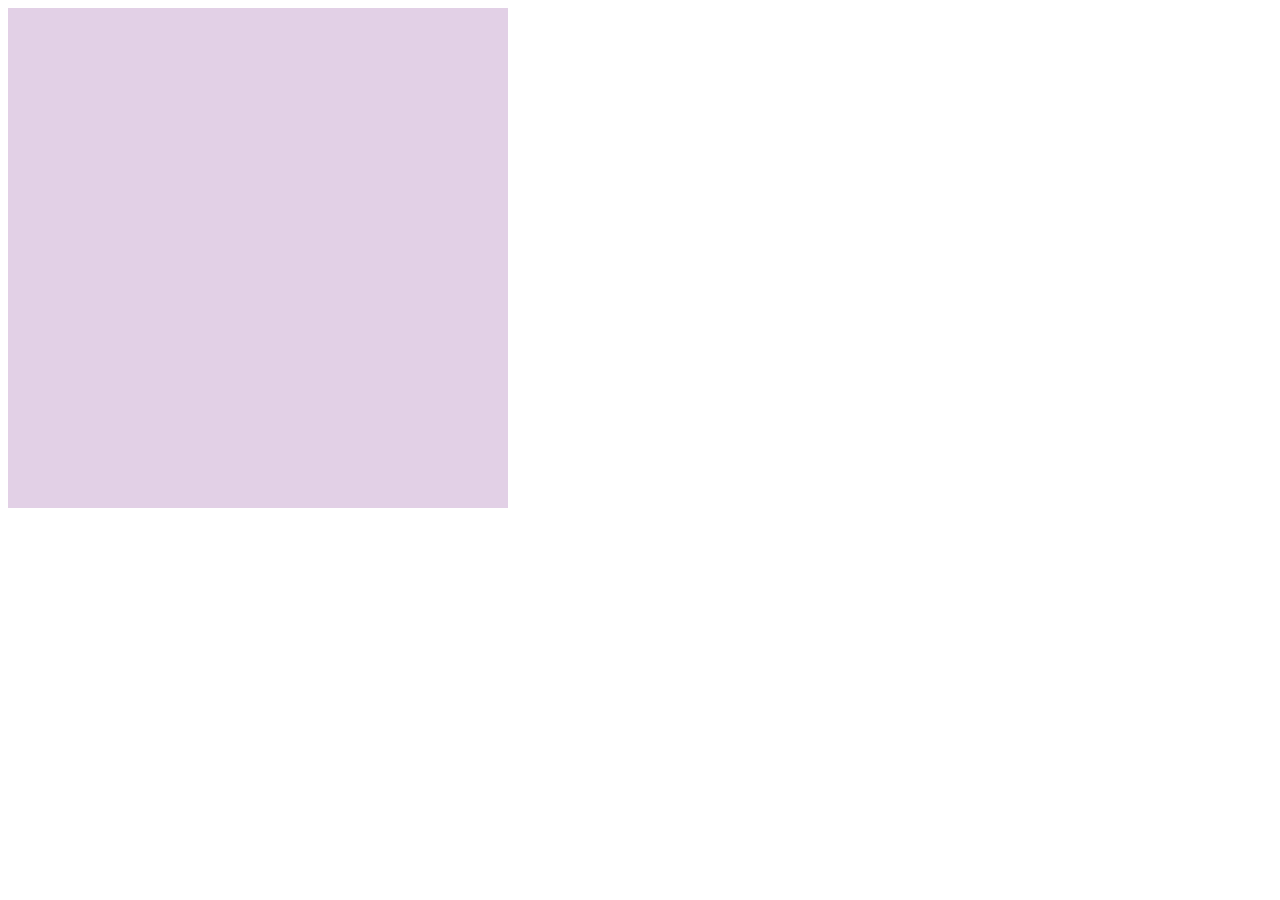
==== index.html @ bfcf97ed "Add files via upload" ====
<!DOCTYPE html>
<html lang="en">
<head>
    <meta charset="UTF-8">
    <meta name="viewport" content="width=device-width, initial-scale=1.0">
    <title></title>
    <style type="text/css">
        canvas{
            background-color: rgb(226, 208, 230);
        }
       
    </style>
</head>
<body>
    
    <canvas id="my_canvas" width="500" height="500"></canvas>
    
    <script type="text/javascript">
        const my_canvas = document.getElementById('my_canvas');
        const ctx = my_canvas.getContext('2d');
        var s_x= 280, s_y= 280;

        document.addEventListener("keydown", function(e){

            ctx.fillRect(0,0,500,500);

            ctx.fillStyle = getRandomColor();


            switch(e.keyCode)
            {
                case 87:
                    s_y -=10;
                break
                case 83:
                    s_y +=10;
                break
                case 65:
                    s_x -=10;
                break
                case 68:
                    s_x +=10;
                break
            }

           // let w = Math.random() * 450;
           // let h = Math.random() * 450;

            ctx.fillRect(s_x, s_y, 50, 50)
            ctx.strokeRect(s_x, s_y, 50, 50)
           
            //ctx.font ="40px AcademyEngravedLetPlain";
            //ctx.strokeText(e.key,w+10,h+25)

        })

        function getRandomColor() {
		  var trans = '0.5'; 
		  var color = 'rgba(';
		  for (var i = 0; i < 3; i++) {
		    color += Math.floor(Math.random() * 255) + ',';
		  }
		  color += trans + ')'; 
		  return color;
		}
    </script>
</body>
</html>
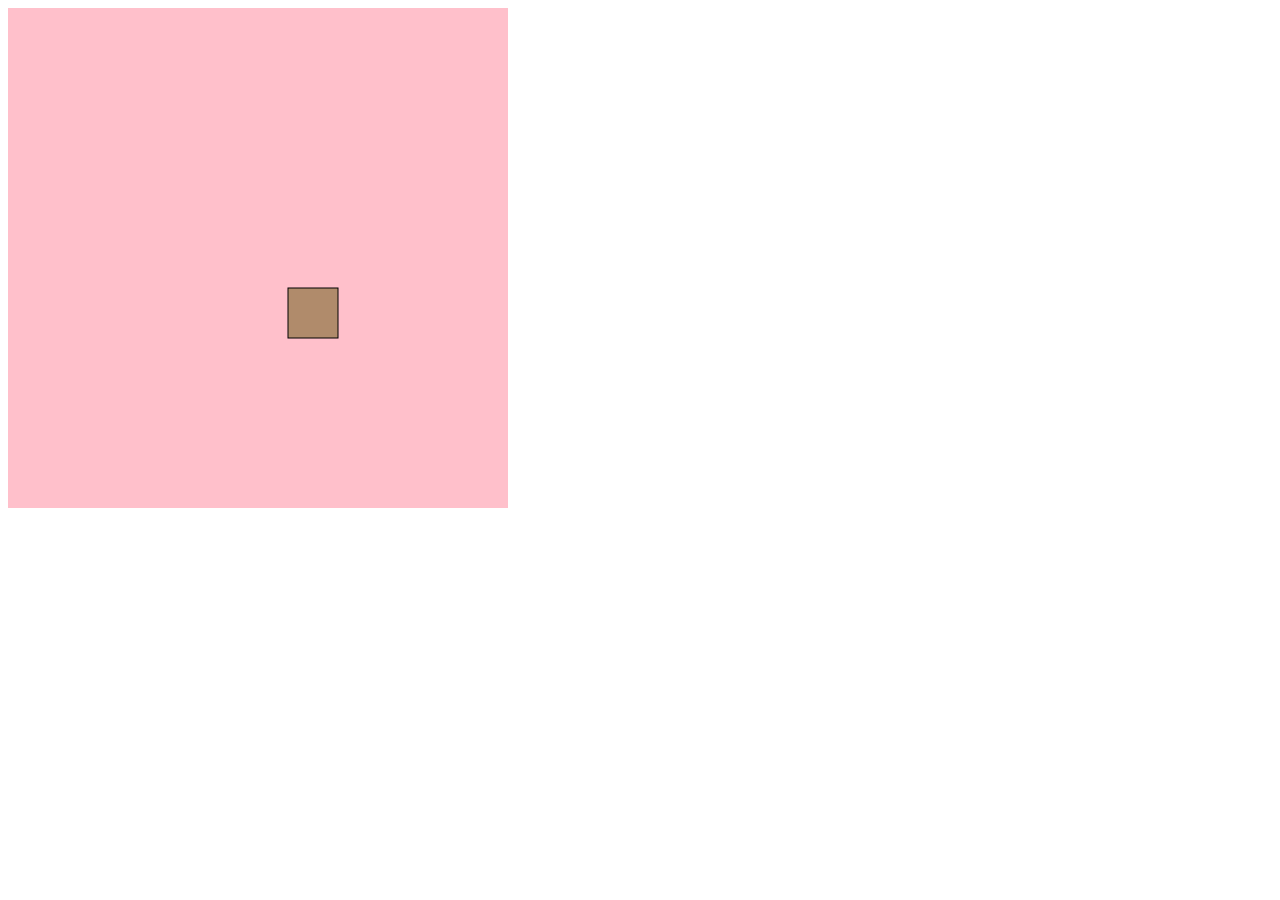
==== commit d3359f28: "Add files via upload" ====
--- a/index.html
+++ b/index.html
@@ -19,32 +19,66 @@
         const my_canvas = document.getElementById('my_canvas');
         const ctx = my_canvas.getContext('2d');
         var s_x= 280, s_y= 280;
+        var direction = "";
+        //var speed = "";
 
         document.addEventListener("keydown", function(e){
 
+            switch(e.keyCode)
+            {
+                case 87:
+                    direction = "up";
+                break
+                case 83:
+                    direction = "down";
+                break
+                case 65:
+                    direction = "left";
+                break
+                case 68:
+                    direction = "rigth";
+                break
+            }
+
+        })
+
+        function update(){
+            switch(direction)
+            {
+                case "up":
+                    s_y -=10;
+                    if(s_y+50>530){
+                        s_y = -40;
+                    }
+                break
+                case "down":
+                    s_y +=10;
+                    if(s_y+50>530){
+                        s_y = -40;
+                    }
+                break
+                case "left":
+                    s_x -=10;
+                    if(s_x+50>530){
+                        s_x = -40;
+                    }
+                break
+                case "rigth":
+                    s_x +=10;
+                   if(s_x+50>530){
+                        s_x = -40;
+                    }
+                break
+            }
+        }
+
+        function pintar(){
+
+            ctx.fillStyle = "pink" ;
             ctx.fillRect(0,0,500,500);
 
             ctx.fillStyle = getRandomColor();
 
-
-            switch(e.keyCode)
-            {
-                case 87:
-                    s_y -=10;
-                break
-                case 83:
-                    s_y +=10;
-                break
-                case 65:
-                    s_x -=10;
-                break
-                case 68:
-                    s_x +=10;
-                break
-            }
-
-           // let w = Math.random() * 450;
-           // let h = Math.random() * 450;
 
             ctx.fillRect(s_x, s_y, 50, 50)
             ctx.strokeRect(s_x, s_y, 50, 50)
@@ -52,7 +86,13 @@
             //ctx.font ="40px AcademyEngravedLetPlain";
             //ctx.strokeText(e.key,w+10,h+25)
 
-        })
+
+            update();
+            requestAnimationFrame(pintar);
+
+        }
+
+        requestAnimationFrame(pintar);
 
         function getRandomColor() {
 		  var trans = '0.5'; 
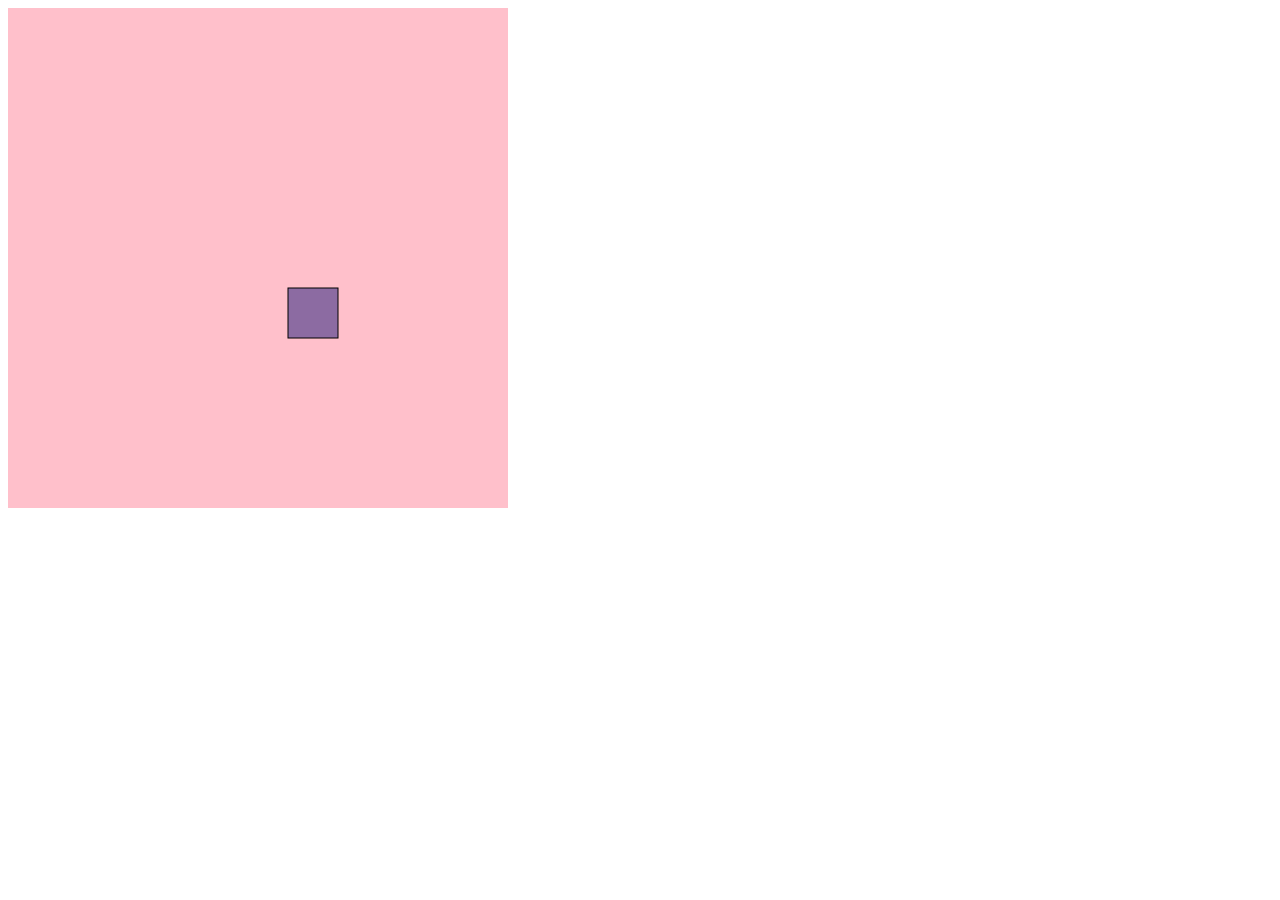
==== commit 30a3210c: "Add files via upload" ====
--- a/index.html
+++ b/index.html
@@ -36,10 +36,9 @@
                     direction = "left";
                 break
                 case 68:
-                    direction = "rigth";
+                    direction = "right";
                 break
             }
-
         })
 
         function update(){
@@ -47,25 +46,25 @@
             {
                 case "up":
                     s_y -=10;
-                    if(s_y+50>530){
-                        s_y = -40;
+                    if(s_y + 50 < 0){
+                        s_y = 520;
                     }
                 break
                 case "down":
                     s_y +=10;
-                    if(s_y+50>530){
+                    if(s_y + 50 > 520){
                         s_y = -40;
                     }
                 break
                 case "left":
                     s_x -=10;
-                    if(s_x+50>530){
-                        s_x = -40;
+                    if(s_x + 50 < 0){
+                        s_x = 520;
                     }
                 break
-                case "rigth":
+                case "right":
                     s_x +=10;
-                   if(s_x+50>530){
+                   if(s_x + 50 > 520){
                         s_x = -40;
                     }
                 break
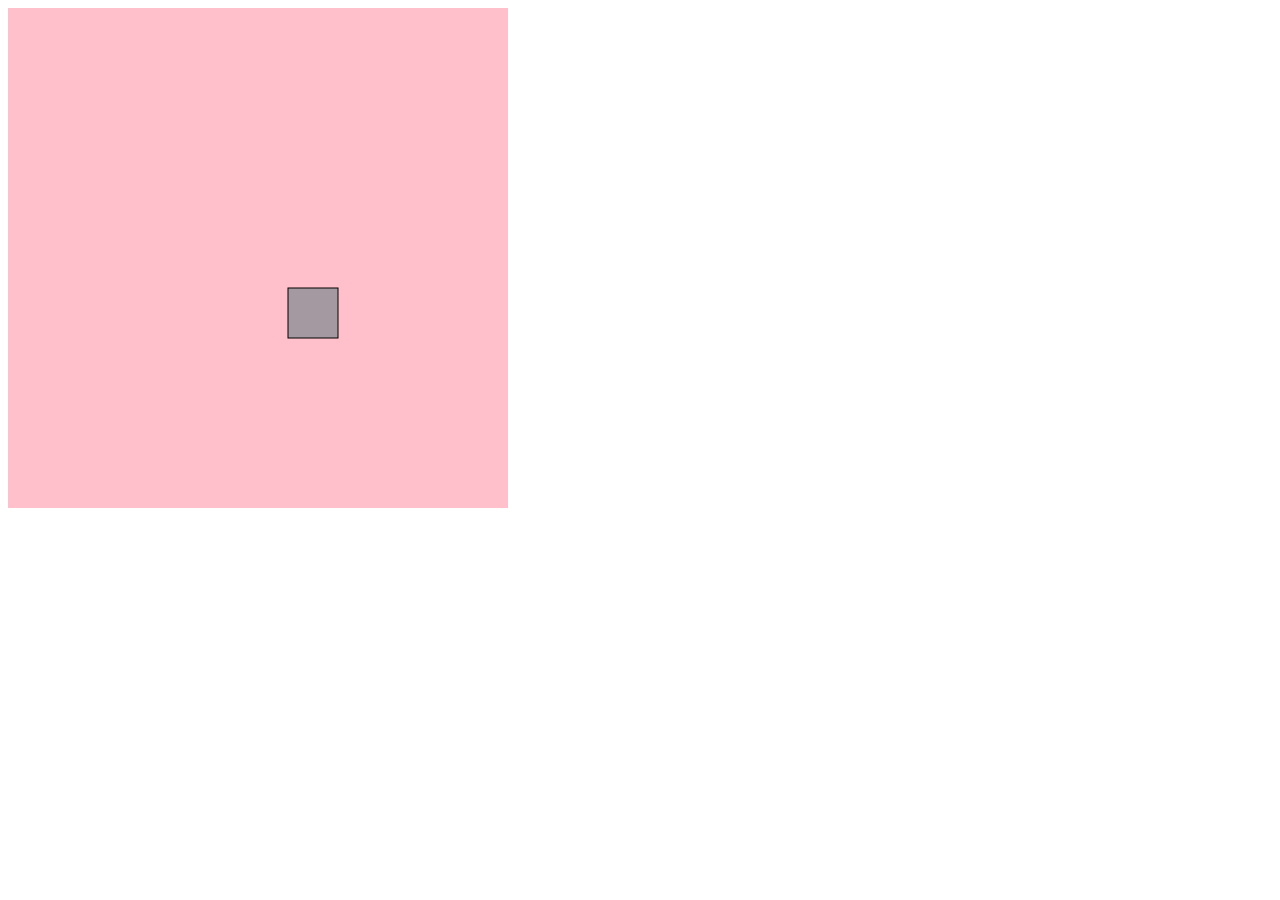
==== commit defff3d2: "Add files via upload" ====
--- a/index.html
+++ b/index.html
@@ -20,7 +20,7 @@
         const ctx = my_canvas.getContext('2d');
         var s_x= 280, s_y= 280;
         var direction = "";
-        //var speed = "";
+        var speed = 10 ;
 
         document.addEventListener("keydown", function(e){
 
@@ -38,6 +38,9 @@
                 case 68:
                     direction = "right";
                 break
+                case 32:
+                    speed += 10;
+                    break
             }
         })
 
@@ -45,25 +48,25 @@
             switch(direction)
             {
                 case "up":
-                    s_y -=10;
+                    s_y -= speed;
                     if(s_y + 50 < 0){
                         s_y = 520;
                     }
                 break
                 case "down":
-                    s_y +=10;
+                    s_y +=speed;
                     if(s_y + 50 > 520){
                         s_y = -40;
                     }
                 break
                 case "left":
-                    s_x -=10;
+                    s_x -=speed;
                     if(s_x + 50 < 0){
                         s_x = 520;
                     }
                 break
                 case "right":
-                    s_x +=10;
+                    s_x +=speed;
                    if(s_x + 50 > 520){
                         s_x = -40;
                     }
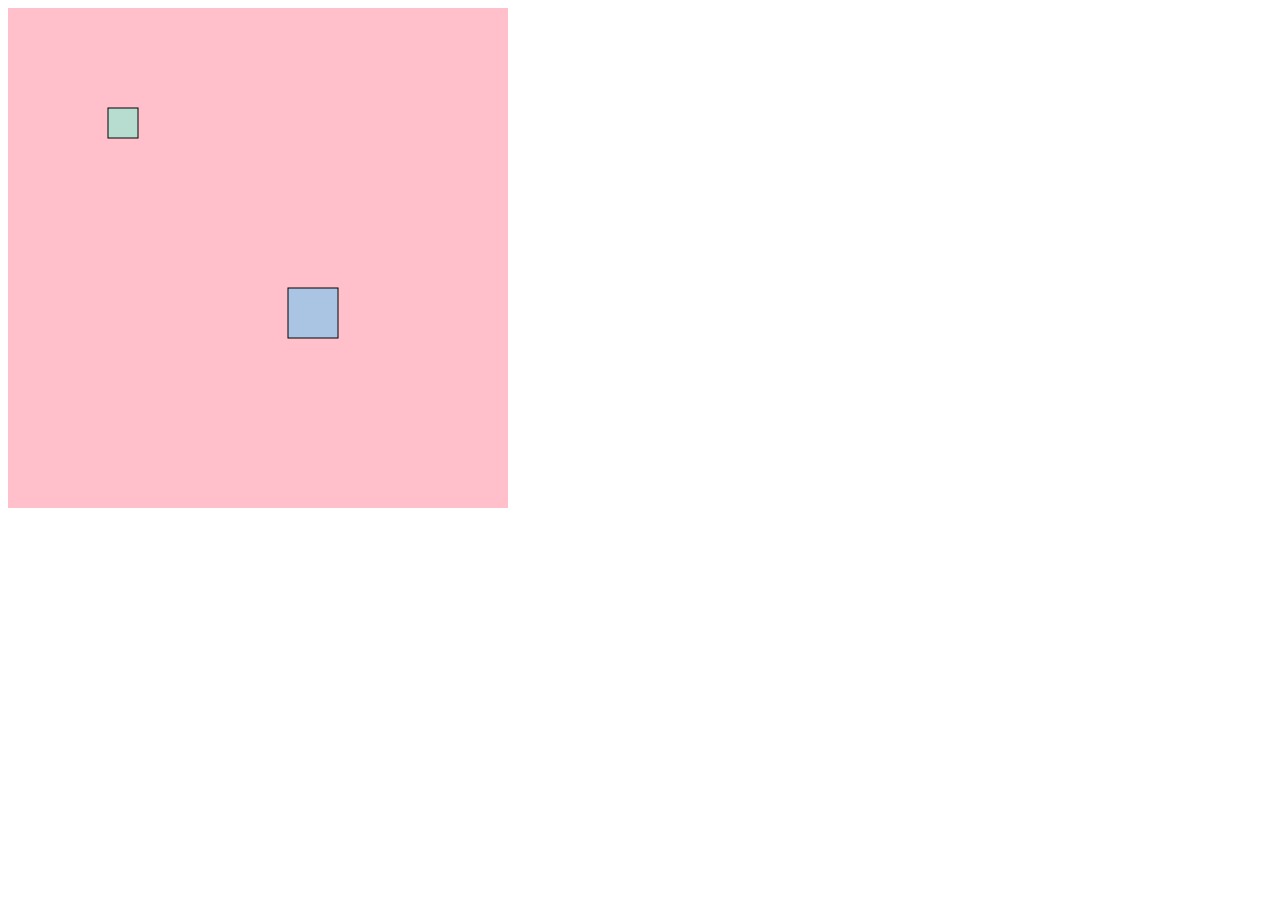
==== commit 5a4d34b7: "Add files via upload" ====
--- a/index.html
+++ b/index.html
@@ -18,9 +18,36 @@
     <script type="text/javascript">
         const my_canvas = document.getElementById('my_canvas');
         const ctx = my_canvas.getContext('2d');
-        var s_x= 280, s_y= 280;
+        //var s_x= 280, s_y= 280;
         var direction = "";
         var speed = 10 ;
+
+        class Rectangulo{
+            constructor(x, y, w, h, c, s ){
+                this.x= x;
+                this.y= y;
+                this.w= w;
+                this.h= h;
+                this.c= c;
+                this.s= s;
+            }
+            
+            tocar(otro){
+                if(this.x < otro.x + otro.w &&  
+                   this.x + this.w > otro.x &&   
+                   this.y < otro.y + otro.h &&    
+                   this.y + this.h > otro.y)
+                { 
+                   return true; 
+                }
+
+                return false;
+            }
+        }
+
+        var player = new Rectangulo(280,280,50,50,getRandomColor(),10);
+
+        var target = new Rectangulo(100,100,30,30,getRandomColor(),10);
 
         document.addEventListener("keydown", function(e){
 
@@ -48,29 +75,36 @@
             switch(direction)
             {
                 case "up":
-                    s_y -= speed;
-                    if(s_y + 50 < 0){
-                        s_y = 520;
+                    player.y -= speed;
+                    if(player.y + 50 < 0){
+                        player.y = 520;
                     }
                 break
                 case "down":
-                    s_y +=speed;
-                    if(s_y + 50 > 520){
-                        s_y = -40;
+                    player.y +=speed;
+                    if(player.y + 50 > 520){
+                        player.y = -40;
                     }
                 break
                 case "left":
-                    s_x -=speed;
-                    if(s_x + 50 < 0){
-                        s_x = 520;
+                    player.x -=speed;
+                    if(player.x + 50 < 0){
+                        player.x = 520;
                     }
                 break
                 case "right":
-                    s_x +=speed;
-                   if(s_x + 50 > 520){
-                        s_x = -40;
+                    player.x +=speed;
+                   if(player.x + 50 > 520){
+                        player.x = -40;
                     }
                 break
+            }
+
+            if(player.tocar(target)){
+
+                target.c= getRandomColor();
+                target.x= Math.floor(Math.random() * 450);
+                target.y= Math.floor(Math.random() * 450);
             }
         }
 
@@ -81,9 +115,15 @@
 
             ctx.fillStyle = getRandomColor();
 
+            //player
+            ctx.fillStyle = player.c;
+            ctx.fillRect(player.x, player.y, 50, 50)
+            ctx.strokeRect(player.x, player.y, 50, 50)
 
-            ctx.fillRect(s_x, s_y, 50, 50)
-            ctx.strokeRect(s_x, s_y, 50, 50)
+            //player
+            ctx.fillStyle = target.c;
+            ctx.fillRect(target.x, target.y, target.w, target.h)
+            ctx.strokeRect(target.x, target.y, target.w, target.h)
            
             //ctx.font ="40px AcademyEngravedLetPlain";
             //ctx.strokeText(e.key,w+10,h+25)
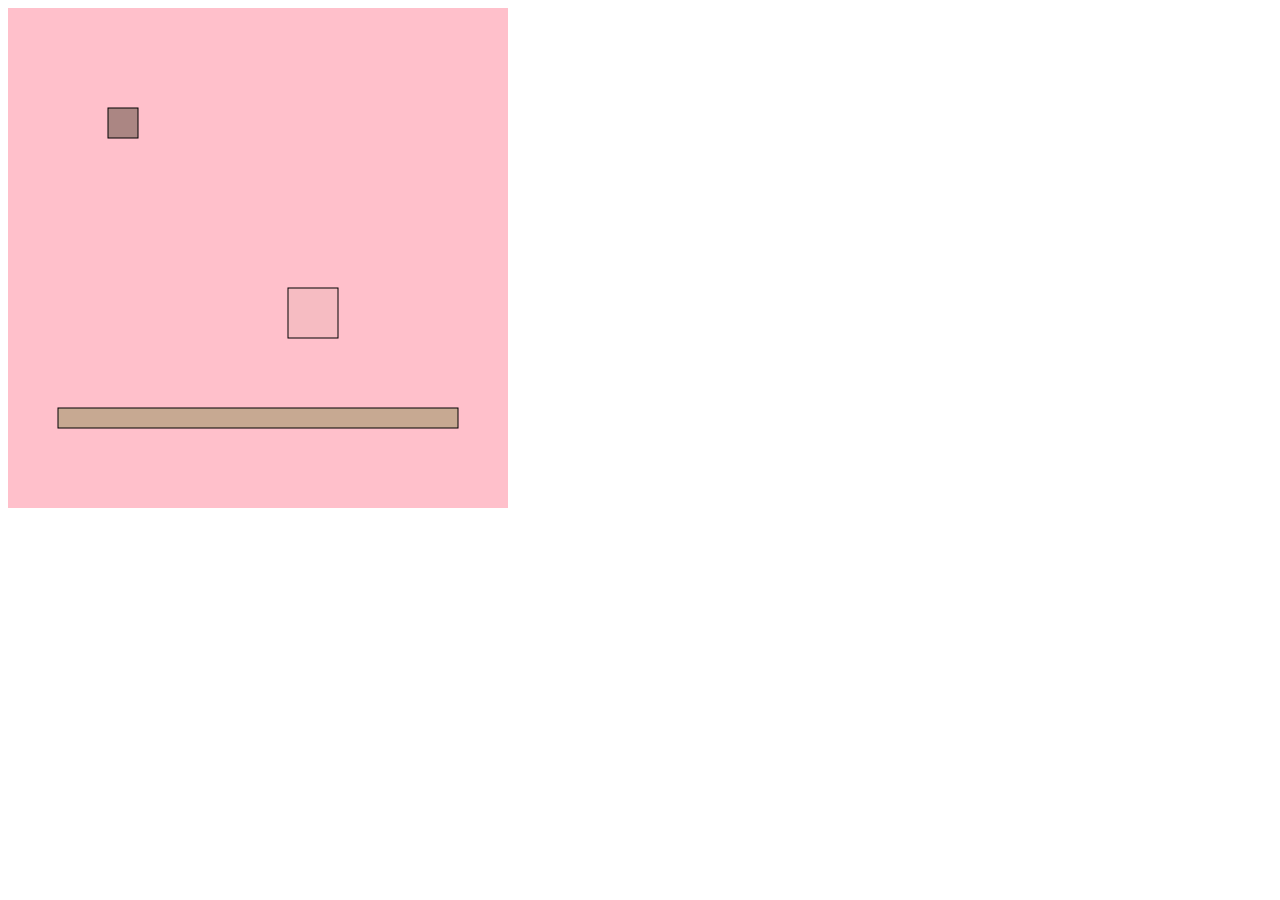
==== commit f560fe9d: "Add files via upload" ====
--- a/index.html
+++ b/index.html
@@ -48,6 +48,8 @@
         var player = new Rectangulo(280,280,50,50,getRandomColor(),10);
 
         var target = new Rectangulo(100,100,30,30,getRandomColor(),10);
+
+        var wall = new Rectangulo(50,400,400,20,getRandomColor(),10);
 
         document.addEventListener("keydown", function(e){
 
@@ -106,6 +108,24 @@
                 target.x= Math.floor(Math.random() * 450);
                 target.y= Math.floor(Math.random() * 450);
             }
+
+            if(player.tocar(wall)){
+                switch(direction)
+            {
+                case "up":
+                    player.y += speed;
+                break
+                case "down":
+                    player.y -=speed;
+                break
+                case "left":
+                    player.x +=speed;
+                break
+                case "right":
+                    player.x -=speed;
+                break
+            }
+            }
         }
 
         function pintar(){
@@ -124,6 +144,11 @@
             ctx.fillStyle = target.c;
             ctx.fillRect(target.x, target.y, target.w, target.h)
             ctx.strokeRect(target.x, target.y, target.w, target.h)
+
+            //wall
+            ctx.fillStyle = wall.c;
+            ctx.fillRect(wall.x, wall.y, wall.w, wall.h)
+            ctx.strokeRect(wall.x, wall.y, wall.w, wall.h)
            
             //ctx.font ="40px AcademyEngravedLetPlain";
             //ctx.strokeText(e.key,w+10,h+25)
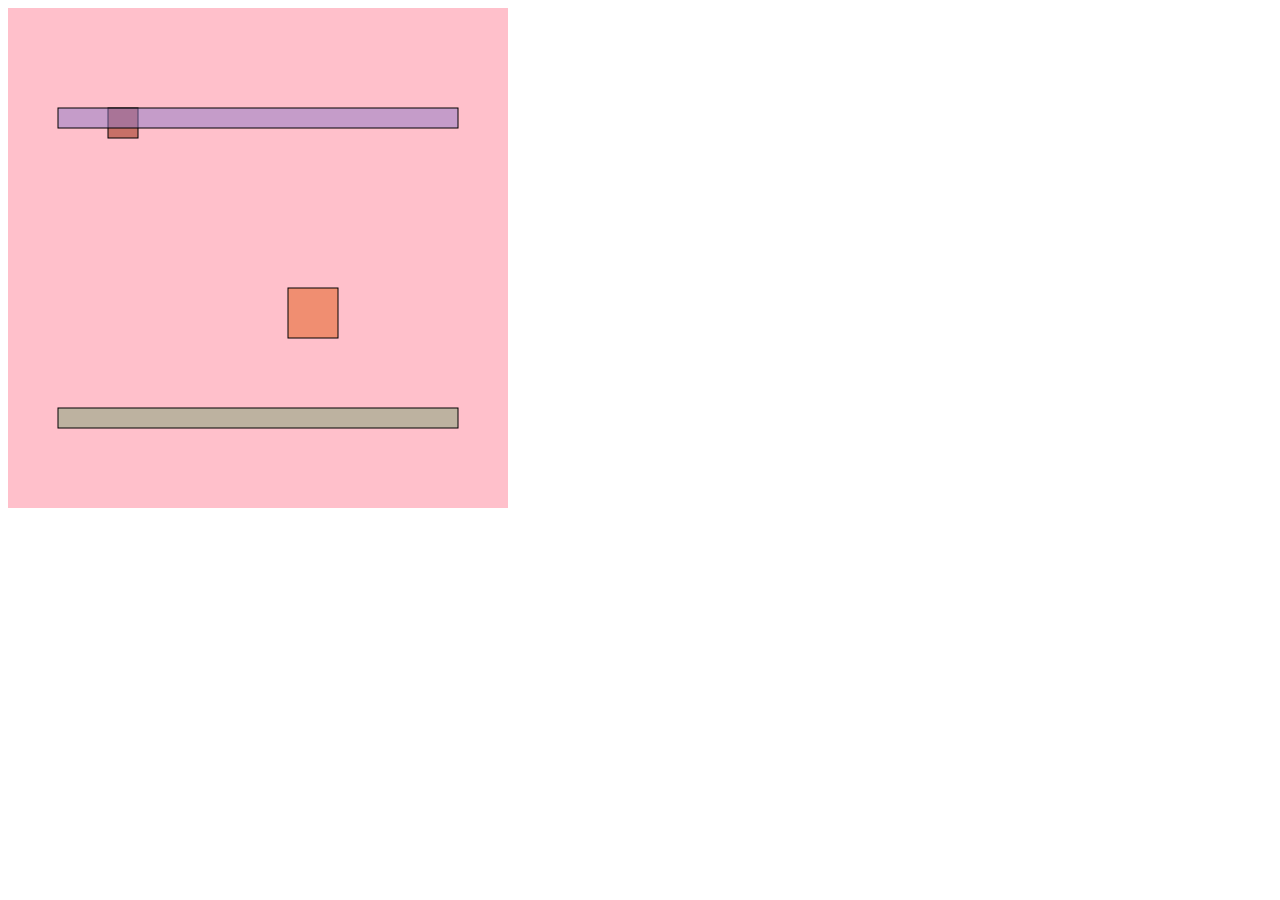
==== commit c011f22c: "Add files via upload" ====
--- a/index.html
+++ b/index.html
@@ -21,6 +21,7 @@
         //var s_x= 280, s_y= 280;
         var direction = "";
         var speed = 10 ;
+        var walls = [];
 
         class Rectangulo{
             constructor(x, y, w, h, c, s ){
@@ -49,7 +50,11 @@
 
         var target = new Rectangulo(100,100,30,30,getRandomColor(),10);
 
-        var wall = new Rectangulo(50,400,400,20,getRandomColor(),10);
+        
+       
+        walls.push(wall = new Rectangulo(50,400,400,20,getRandomColor(),10));
+        walls.push(wall2 = new Rectangulo(50,100,400,20,getRandomColor(),10));
+        
 
         document.addEventListener("keydown", function(e){
 
@@ -109,23 +114,25 @@
                 target.y= Math.floor(Math.random() * 450);
             }
 
-            if(player.tocar(wall)){
-                switch(direction)
-            {
-                case "up":
-                    player.y += speed;
-                break
-                case "down":
-                    player.y -=speed;
-                break
-                case "left":
-                    player.x +=speed;
-                break
-                case "right":
-                    player.x -=speed;
-                break
-            }
-            }
+
+                if(player.tocar(wall) || player.tocar(wall2)){
+                    switch(direction)
+                {
+                    case "up":
+                        player.y += speed;
+                    break
+                    case "down":
+                        player.y -=speed;
+                    break
+                    case "left":
+                        player.x +=speed;
+                    break
+                    case "right":
+                        player.x -=speed;
+                    break
+                }
+                }
+            
         }
 
         function pintar(){
@@ -145,10 +152,15 @@
             ctx.fillRect(target.x, target.y, target.w, target.h)
             ctx.strokeRect(target.x, target.y, target.w, target.h)
 
-            //wall
-            ctx.fillStyle = wall.c;
-            ctx.fillRect(wall.x, wall.y, wall.w, wall.h)
-            ctx.strokeRect(wall.x, wall.y, wall.w, wall.h)
+            walls.forEach(function (wall, i, array){
+
+                //wall
+                ctx.fillStyle = wall.c;
+                ctx.fillRect(wall.x, wall.y, wall.w, wall.h)
+                ctx.strokeRect(wall.x, wall.y, wall.w, wall.h)
+
+            });
+           
            
             //ctx.font ="40px AcademyEngravedLetPlain";
             //ctx.strokeText(e.key,w+10,h+25)
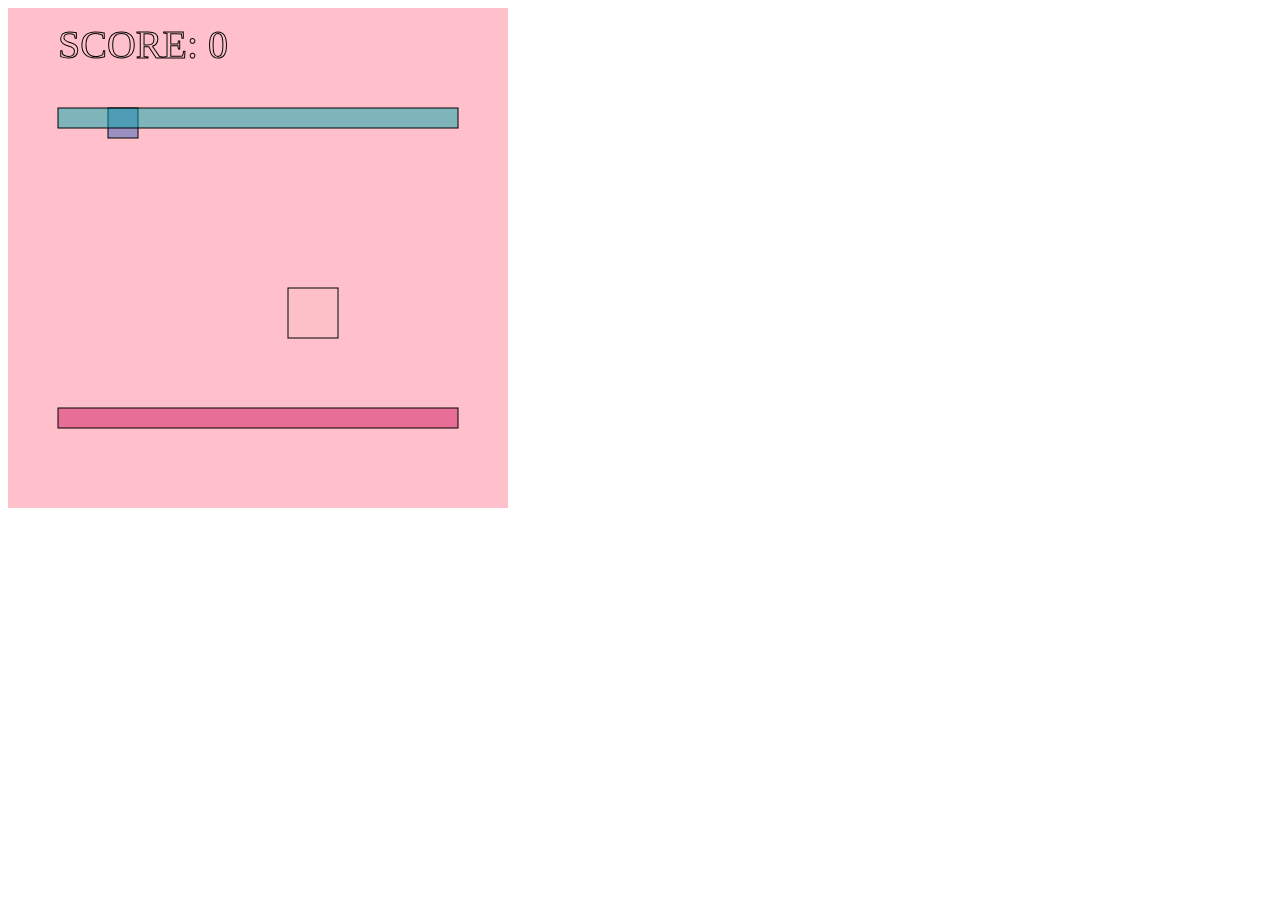
==== commit 880f88d5: "Add files via upload" ====
--- a/index.html
+++ b/index.html
@@ -22,6 +22,8 @@
         var direction = "";
         var speed = 10 ;
         var walls = [];
+        var pause = false;
+        var score = 0;
 
         class Rectangulo{
             constructor(x, y, w, h, c, s ){
@@ -73,38 +75,41 @@
                     direction = "right";
                 break
                 case 32:
-                    speed += 10;
-                    break
+                    pause = !pause;
+                break
             }
         })
 
         function update(){
-            switch(direction)
-            {
-                case "up":
-                    player.y -= speed;
-                    if(player.y + 50 < 0){
-                        player.y = 520;
-                    }
-                break
-                case "down":
-                    player.y +=speed;
-                    if(player.y + 50 > 520){
-                        player.y = -40;
-                    }
-                break
-                case "left":
-                    player.x -=speed;
-                    if(player.x + 50 < 0){
-                        player.x = 520;
-                    }
-                break
-                case "right":
-                    player.x +=speed;
-                   if(player.x + 50 > 520){
-                        player.x = -40;
-                    }
-                break
+
+            if(!pause){
+                switch(direction)
+                {
+                    case "up":
+                        player.y -= speed;
+                        if(player.y + 50 < 0){
+                            player.y = 520;
+                        }
+                    break
+                    case "down":
+                        player.y +=speed;
+                        if(player.y + 50 > 520){
+                            player.y = -40;
+                        }
+                    break
+                    case "left":
+                        player.x -=speed;
+                        if(player.x + 50 < 0){
+                            player.x = 520;
+                        }
+                    break
+                    case "right":
+                        player.x +=speed;
+                    if(player.x + 50 > 520){
+                            player.x = -40;
+                        }
+                    break
+                }
             }
 
             if(player.tocar(target)){
@@ -112,6 +117,7 @@
                 target.c= getRandomColor();
                 target.x= Math.floor(Math.random() * 450);
                 target.y= Math.floor(Math.random() * 450);
+                score += 5;
             }
 
 
@@ -160,14 +166,25 @@
                 ctx.strokeRect(wall.x, wall.y, wall.w, wall.h)
 
             });
+
+              
+                ctx.fillStyle = "black";
+                ctx.font ="40px AcademyEngravedLetPlain";
+                ctx.strokeText("SCORE: "+ score,50,50);
            
-           
-            //ctx.font ="40px AcademyEngravedLetPlain";
-            //ctx.strokeText(e.key,w+10,h+25)
-
-
+
+            if (pause){
+
+                ctx.fillStyle = "rgba,0,0,0,.5" ;
+                ctx.fillRect(0,0,500,500);
+
+                ctx.font ="40px AcademyEngravedLetPlain";
+                ctx.strokeText("P A U S E",150,250);
+            }
+         
             update();
             requestAnimationFrame(pintar);
+            
 
         }
 
